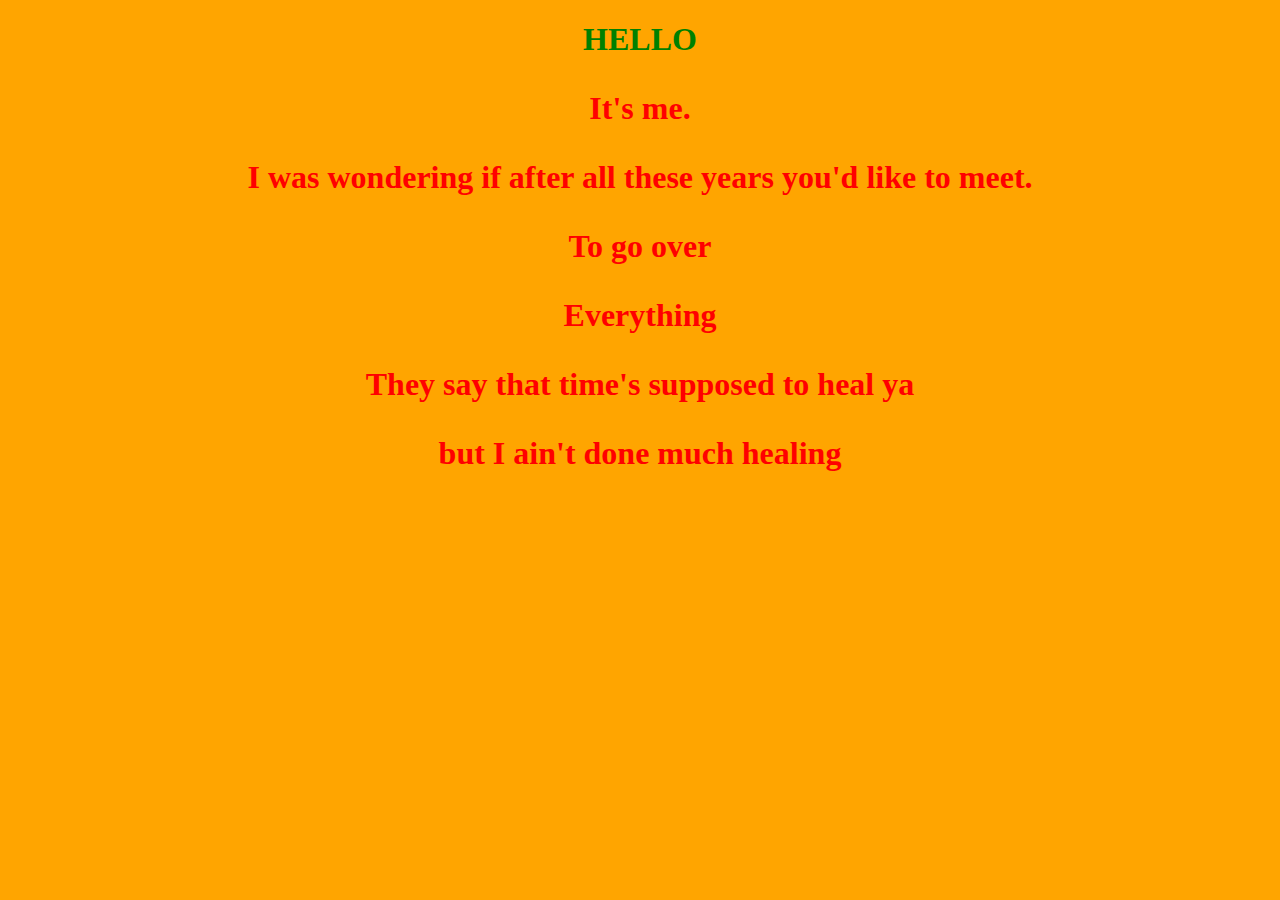
==== bio.html @ 27e6b01b "Added bio.html" ====
<!DOCTYPE html>
<html>

<head>
	<title> Rihab Fahad Bio </title>
	<link rel="stylesheet" href = "style.css" />
</head>

<body>
	<h1> HELLO </p>
		<p> It's me. </p>
		<p> I was wondering if after all these years you'd like to meet. </p>
		<p> To go over </p>
		<p> Everything </p>
		<p> They say that time's supposed to heal ya</p>
		<p> but I ain't done much healing </p>

</body>
</html>
---- style.css ----
body{
	background-color:orange;

}
h1{
	color: green;
	text-align: center;
	font-style: Georgia;
}
h2{
	color: green;
	text-align: center;
	font-style: Times;
}
h3{
	text-align: center;
	font-style: italic;
}
p{
	color:red;
	text-align: center;
}
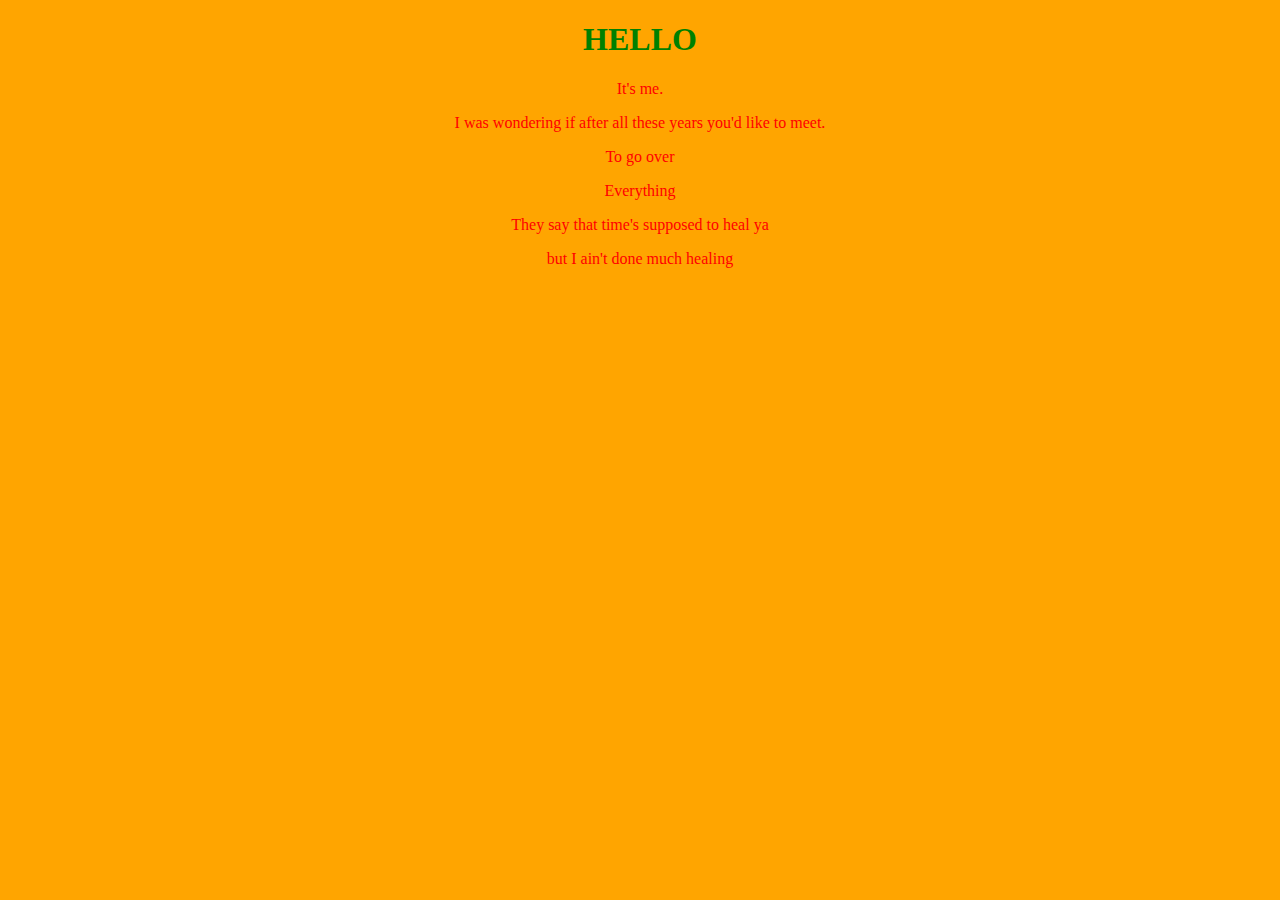
==== commit 2e1f90f2: "Updated all files to pass tests" ====
--- a/bio.html
+++ b/bio.html
@@ -2,12 +2,13 @@
 <html>
 
 <head>
+	<meta charset ="utf-8"/>
 	<title> Rihab Fahad Bio </title>
 	<link rel="stylesheet" href = "style.css" />
 </head>
 
 <body>
-	<h1> HELLO </p>
+	<h1> HELLO </h1>
 		<p> It's me. </p>
 		<p> I was wondering if after all these years you'd like to meet. </p>
 		<p> To go over </p>
--- a/style.css
+++ b/style.css
@@ -2,15 +2,18 @@
 	background-color:orange;
 
 }
+img{
+	display: block;
+	margin-left: auto;
+	margin-right: auto;
+}
 h1{
 	color: green;
 	text-align: center;
-	font-style: Georgia;
 }
 h2{
 	color: green;
 	text-align: center;
-	font-style: Times;
 }
 h3{
 	text-align: center;
